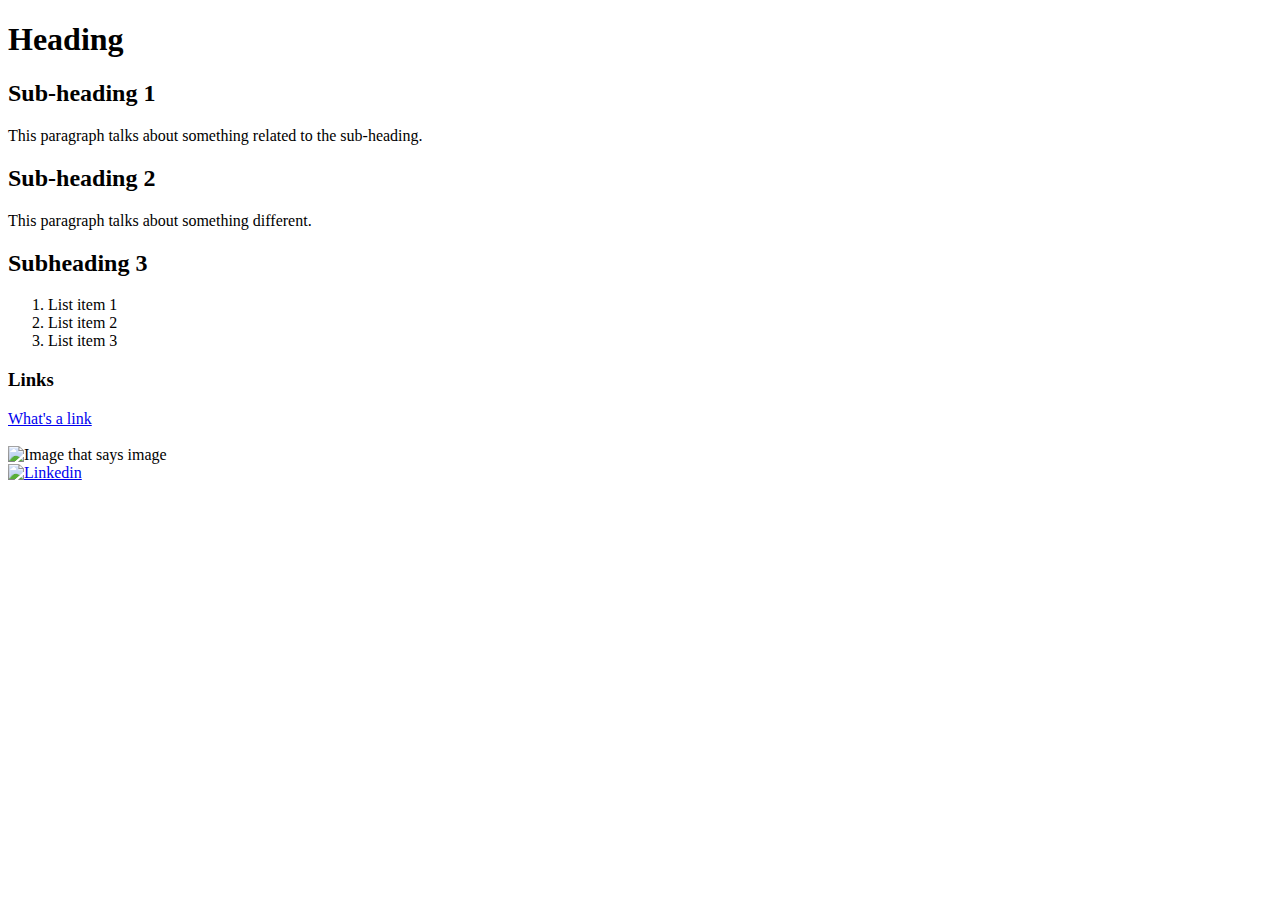
==== page.html @ 95bed667 "simple html page" ====
<!DOCTYPE html>

<html>
    <head>
        <title>How to make a webpage</title>
    </head>

    <body>
        <h1>Heading</h1>
        <h2>Sub-heading 1</h2>
        <p> This paragraph talks about something related to the sub-heading.</p>
        <h2>Sub-heading 2</h2>
        <p> This paragraph talks about something different.</p>

        <h2> Subheading 3 </h2>
        <ol>
            <li> List item 1</li>
            <li> List item 2</li>
            <li> List item 3</li>
        </ol>

        <h3> Links</h3>
        <a href="https://en.wikipedia.org/wiki/Link"> What's a link</a>

        <br>
        <br>


        <img src="https://upload.wikimedia.org/wikipedia/commons/7/78/Image.jpg" alt="Image that says image" width="500" height="600">

        <footer>
            <a href="https://uk.linkedin.com/">
                <img src="https://www.simonzon.com/wp-content/uploads/2021/06/LinkedIn.jpg" alt="Linkedin" width="50" height="30"> 
            </a>
        </footer>
    </body>

</html>
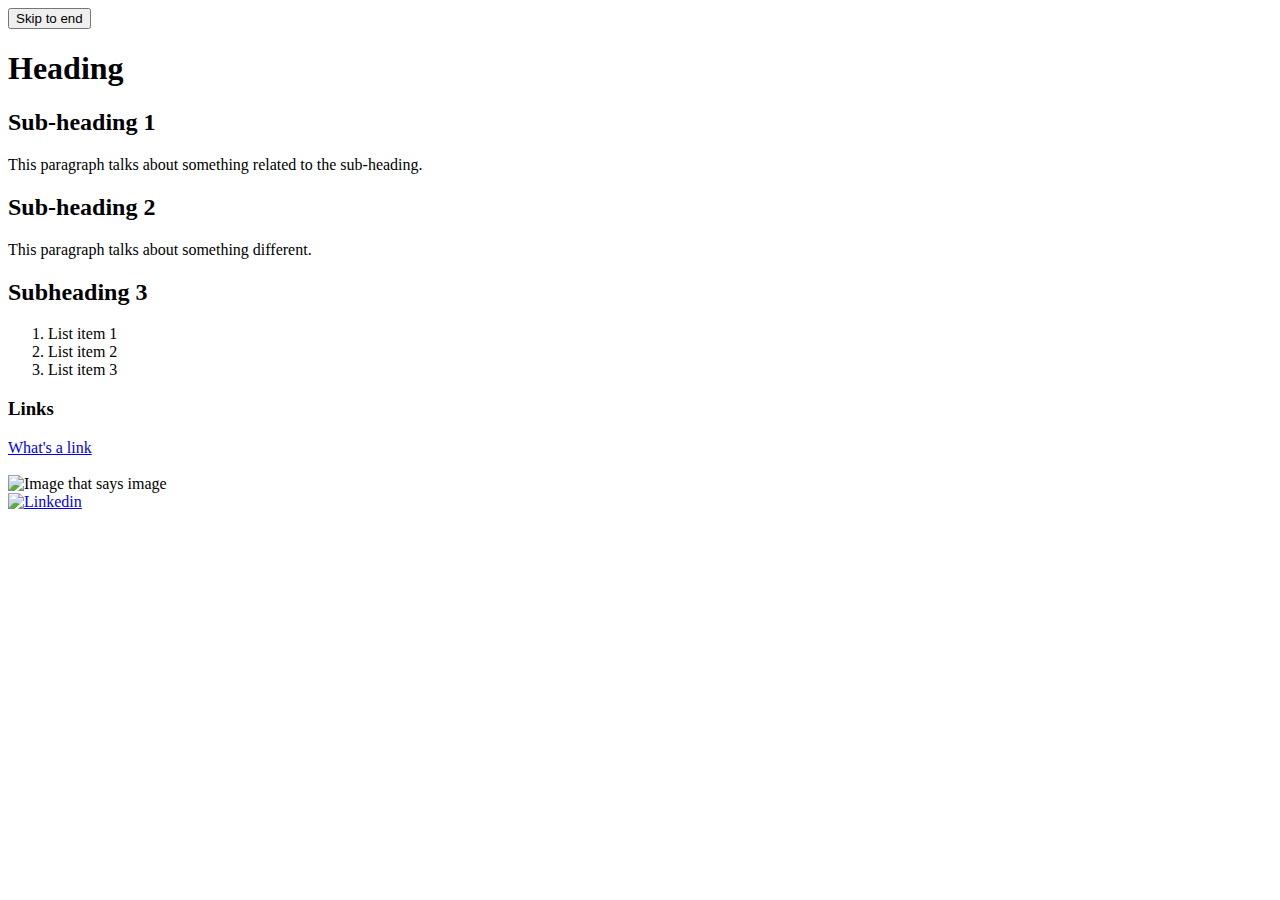
==== commit 50575f92: "Added a not working button" ====
--- a/page.html
+++ b/page.html
@@ -3,22 +3,25 @@
 <html>
     <head>
         <title>How to make a webpage</title>
+        <link rel="stylesheet" href="styles.css">
+        <meta >
     </head>
 
     <body>
+        <button> Skip to end</button>
         <h1>Heading</h1>
         <h2>Sub-heading 1</h2>
         <p> This paragraph talks about something related to the sub-heading.</p>
         <h2>Sub-heading 2</h2>
         <p> This paragraph talks about something different.</p>
-
-        <h2> Subheading 3 </h2>
-        <ol>
-            <li> List item 1</li>
-            <li> List item 2</li>
-            <li> List item 3</li>
-        </ol>
-
+        <div>
+            <h2> Subheading 3 </h2>
+            <ol>
+                <li> List item 1</li>
+                <li> List item 2</li>
+                <li> List item 3</li>
+            </ol>
+        </div>
         <h3> Links</h3>
         <a href="https://en.wikipedia.org/wiki/Link"> What's a link</a>
 
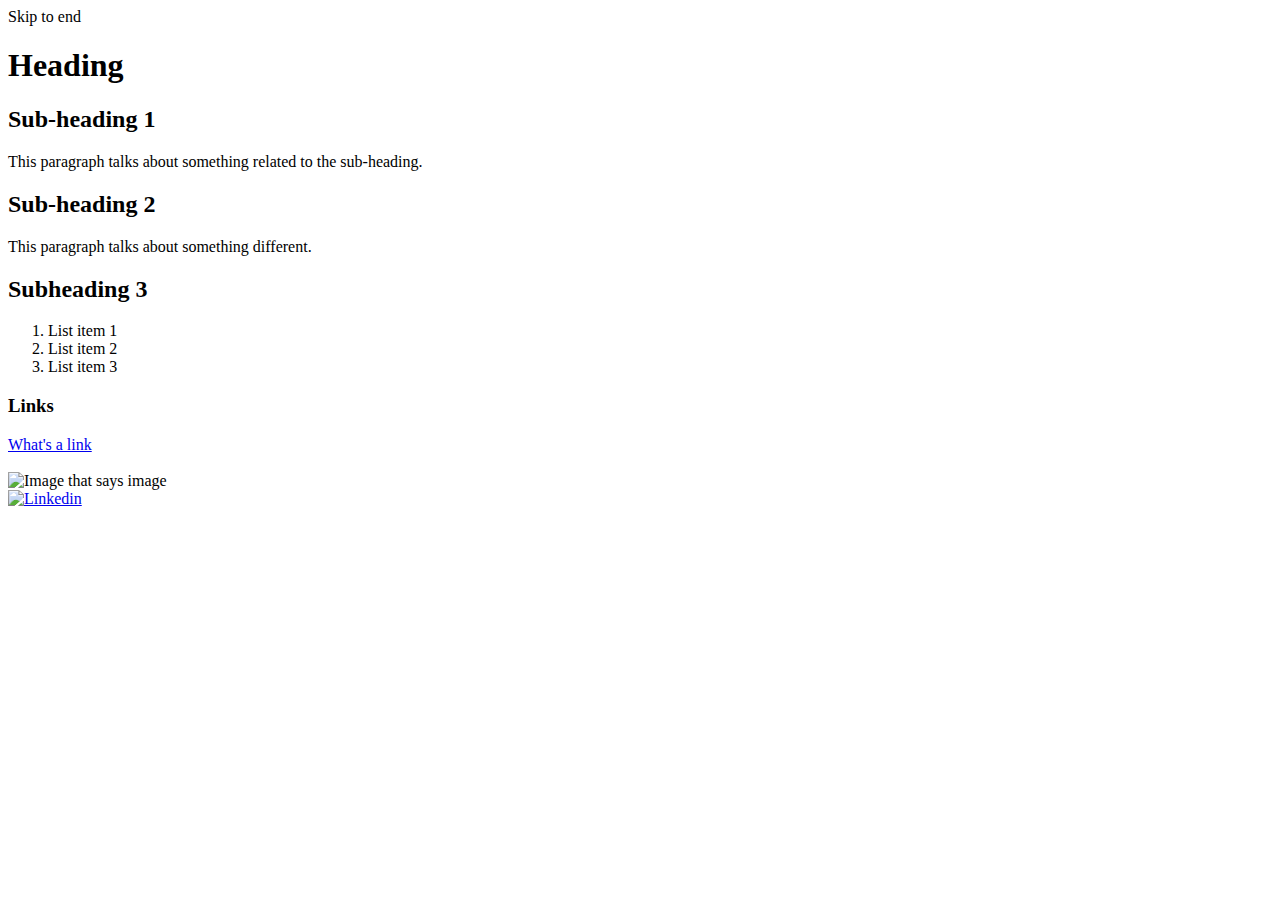
==== commit 8c325df9: "Added metatags" ====
--- a/page.html
+++ b/page.html
@@ -4,10 +4,15 @@
     <head>
         <title>How to make a webpage</title>
         <link rel="stylesheet" href="styles.css">
-        <meta >
+        <meta charset="UTF-8">
+        <meta name="description" content="An HTML webpage">
+        <meta name="keywords" content="HTML, CSS, JavaScript">
+        <meta name="author" content="Author name">
+        <meta name="viewport" content="width=device-width, initial-scale=1.0">
     </head>
 
     <body>
+        <a 
         <button> Skip to end</button>
         <h1>Heading</h1>
         <h2>Sub-heading 1</h2>
